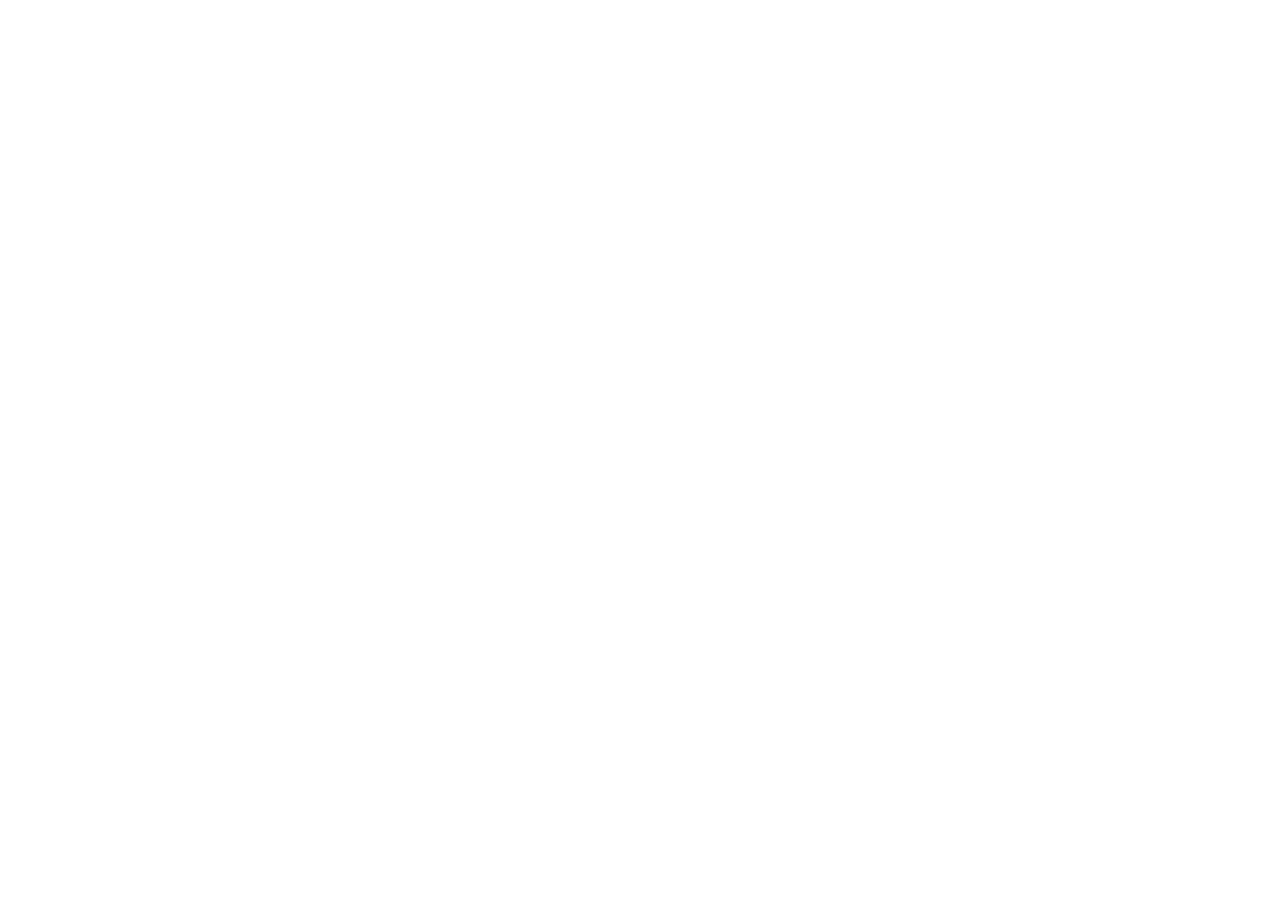
==== index.html @ 6826849a "V0" ====
<!DOCTYPE html><html lang="en"><head>
  <meta charset="utf-8">
  <title>ShopMD</title>
  <base href="/testRepoUpwork/">
  <meta name="viewport" content="width=device-width, initial-scale=1">
  <link rel="icon" type="image/x-icon" href="favicon.ico">
<style>@import"https://fonts.googleapis.com/css2?family=Roboto:wght@500&display=swap";@import"https://fonts.googleapis.com/css2?family=Oswald&display=swap";body{margin:0;min-width:359px;color:#4b4b4b;font-family:Oswald,sans-serif}</style><link rel="stylesheet" href="styles.f258fb3e5bd9dae2.css" media="print" onload="this.media='all'"><noscript><link rel="stylesheet" href="styles.f258fb3e5bd9dae2.css"></noscript></head>
<body>
  <app-root></app-root>
<script src="runtime.6fae87286cf3da97.js" type="module"></script><script src="polyfills.48df44a631a7d4a7.js" type="module"></script><script src="main.2e075127f8bfb26e.js" type="module"></script>

</body></html>
---- styles.f258fb3e5bd9dae2.css ----
@import"https://fonts.googleapis.com/css2?family=Roboto:wght@500&display=swap";@import"https://fonts.googleapis.com/css2?family=Oswald&display=swap";body{margin:0;min-width:359px;color:#4b4b4b;font-family:Oswald,sans-serif}a{text-decoration:none;color:#ff9100;cursor:pointer}h3{font-size:2em}p{font-size:1.2em}
---- styles.f258fb3e5bd9dae2.css ----
@import"https://fonts.googleapis.com/css2?family=Roboto:wght@500&display=swap";@import"https://fonts.googleapis.com/css2?family=Oswald&display=swap";body{margin:0;min-width:359px;color:#4b4b4b;font-family:Oswald,sans-serif}a{text-decoration:none;color:#ff9100;cursor:pointer}h3{font-size:2em}p{font-size:1.2em}
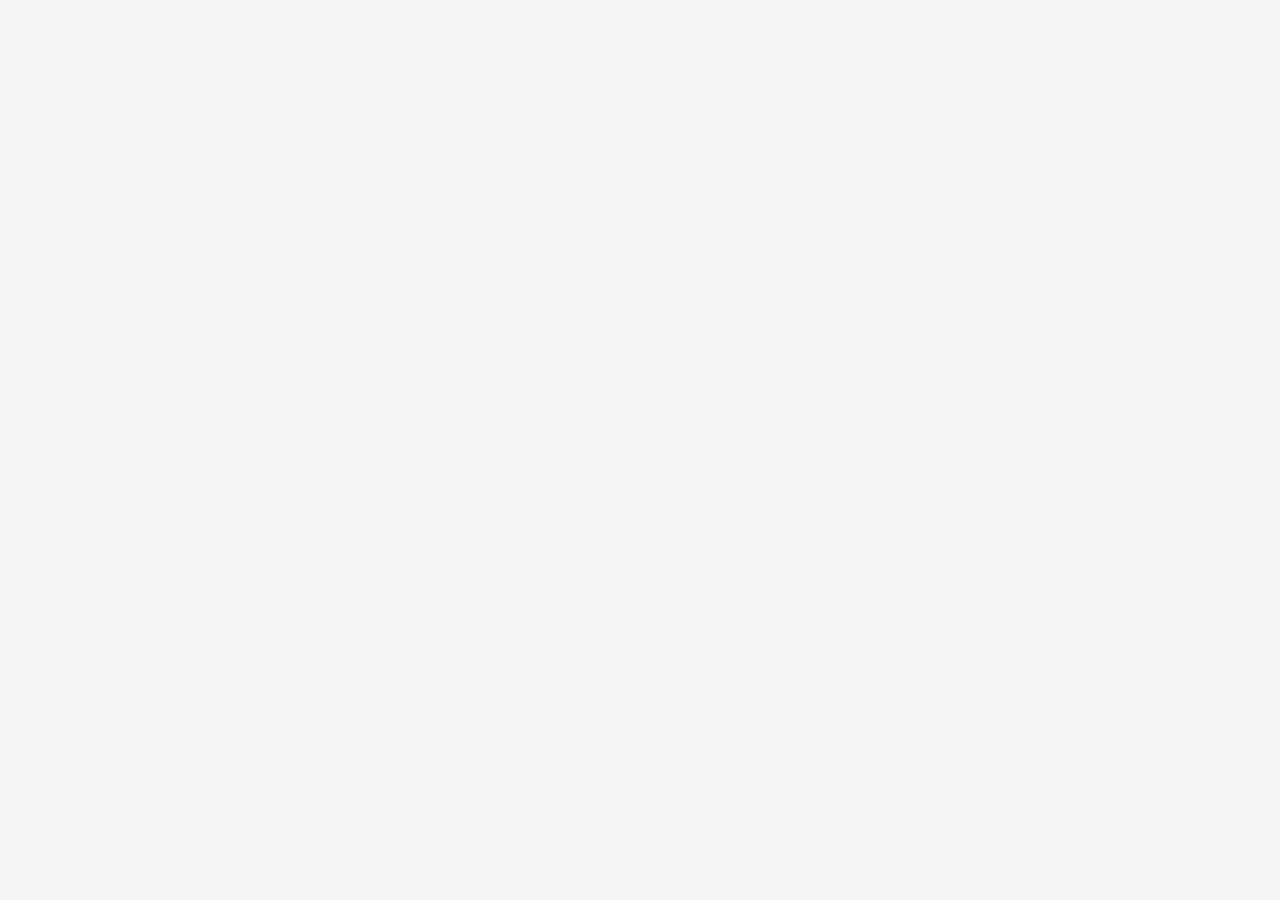
==== commit 767149be: "last update" ====
--- a/index.html
+++ b/index.html
@@ -4,9 +4,9 @@
   <base href="/testRepoUpwork/">
   <meta name="viewport" content="width=device-width, initial-scale=1">
   <link rel="icon" type="image/x-icon" href="favicon.ico">
-<style>@import"https://fonts.googleapis.com/css2?family=Roboto:wght@500&display=swap";@import"https://fonts.googleapis.com/css2?family=Oswald&display=swap";body{margin:0;min-width:359px;color:#4b4b4b;font-family:Oswald,sans-serif}</style><link rel="stylesheet" href="styles.f258fb3e5bd9dae2.css" media="print" onload="this.media='all'"><noscript><link rel="stylesheet" href="styles.f258fb3e5bd9dae2.css"></noscript></head>
+<style>@import"https://fonts.googleapis.com/css2?family=Roboto:wght@500&display=swap";@import"https://fonts.googleapis.com/css2?family=Oswald&display=swap";body{margin:0;min-width:359px;color:#4b4b4b;font-family:Oswald,sans-serif;background:rgb(245,245,245)}</style><link rel="stylesheet" href="styles.806de61cb9576f63.css" media="print" onload="this.media='all'"><noscript><link rel="stylesheet" href="styles.806de61cb9576f63.css"></noscript></head>
 <body>
   <app-root></app-root>
-<script src="runtime.6fae87286cf3da97.js" type="module"></script><script src="polyfills.48df44a631a7d4a7.js" type="module"></script><script src="main.2e075127f8bfb26e.js" type="module"></script>
+<script src="runtime.6fae87286cf3da97.js" type="module"></script><script src="polyfills.48df44a631a7d4a7.js" type="module"></script><script src="main.08064a6ab181be3a.js" type="module"></script>
 
 </body></html>--- a/styles.806de61cb9576f63.css
+++ b/styles.806de61cb9576f63.css
@@ -0,0 +1 @@
+@import"https://fonts.googleapis.com/css2?family=Roboto:wght@500&display=swap";@import"https://fonts.googleapis.com/css2?family=Oswald&display=swap";body{margin:0;min-width:359px;color:#4b4b4b;font-family:Oswald,sans-serif;background:rgb(245,245,245)}a{text-decoration:none;color:#ff9100;cursor:pointer}h3{font-size:2em}p{font-size:1.2em}input,textarea{font-size:1.2em;outline:unset;border:solid 1px rgb(210,210,210);border-radius:5px;padding:8px 10px}::-webkit-scrollbar{width:8px;height:8px}::-webkit-scrollbar-track{box-shadow:inset 0 0 4px #ff9100;border-radius:4px}::-webkit-scrollbar-thumb{background:#ffa733;border-radius:7px}::-webkit-scrollbar-thumb:hover{background:#f58b00}
--- a/styles.806de61cb9576f63.css
+++ b/styles.806de61cb9576f63.css
@@ -0,0 +1 @@
+@import"https://fonts.googleapis.com/css2?family=Roboto:wght@500&display=swap";@import"https://fonts.googleapis.com/css2?family=Oswald&display=swap";body{margin:0;min-width:359px;color:#4b4b4b;font-family:Oswald,sans-serif;background:rgb(245,245,245)}a{text-decoration:none;color:#ff9100;cursor:pointer}h3{font-size:2em}p{font-size:1.2em}input,textarea{font-size:1.2em;outline:unset;border:solid 1px rgb(210,210,210);border-radius:5px;padding:8px 10px}::-webkit-scrollbar{width:8px;height:8px}::-webkit-scrollbar-track{box-shadow:inset 0 0 4px #ff9100;border-radius:4px}::-webkit-scrollbar-thumb{background:#ffa733;border-radius:7px}::-webkit-scrollbar-thumb:hover{background:#f58b00}
